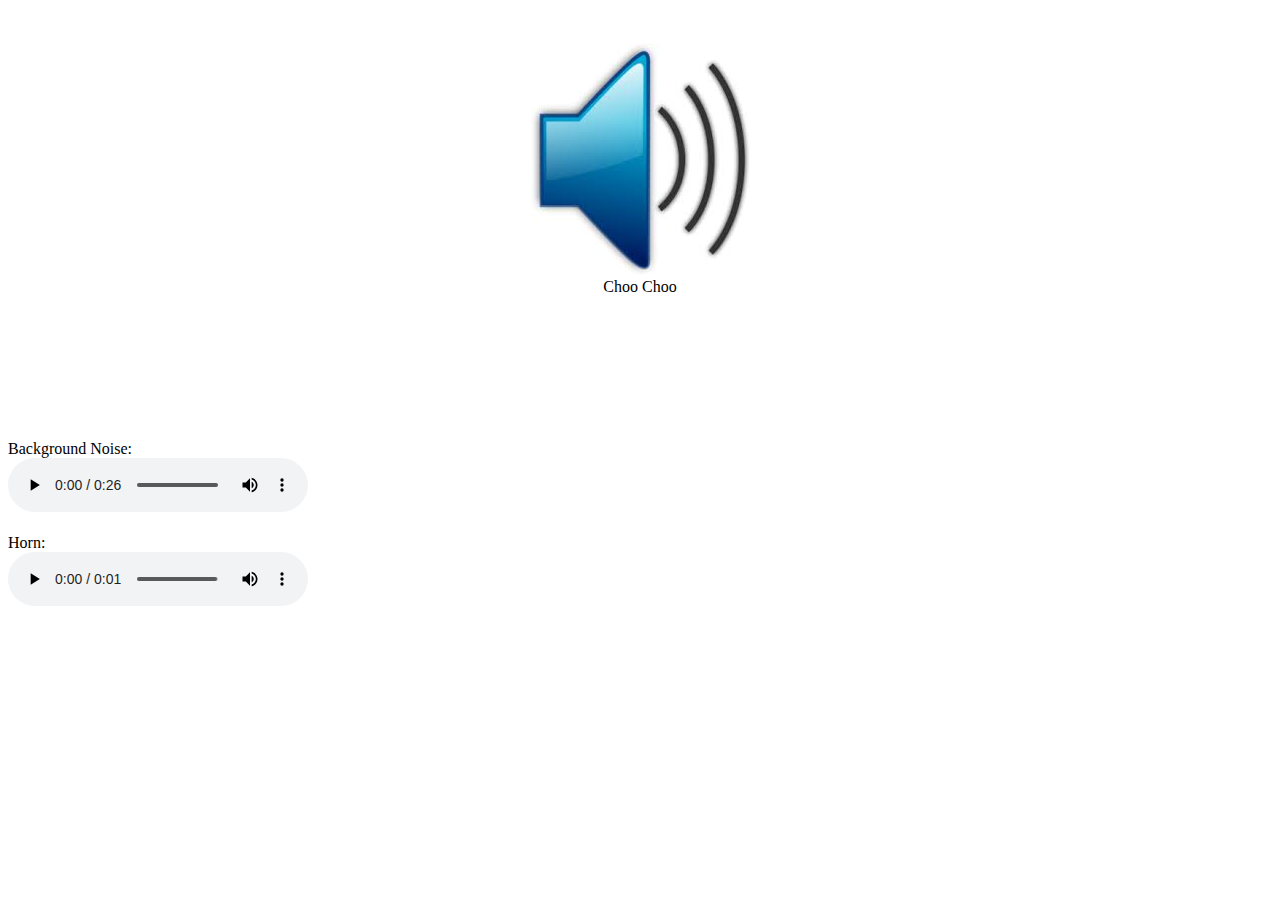
==== index.html @ 7ab42faf "Changes" ====
<!DOCTYPE html>
<html>
 <head>
    <meta name="viewport" content="user-scalable=no,width=device-width,initial-scale=1.0" />
    <title>Chael's 2nd Birthday Train Sounds</title>
    <script>     
        var blowHorn = function() {
          document.getElementById('horn').play();
        };
    </script>

 </head>

 <body>
     <br><br>
     <div onclick="javascript:blowHorn();" align="center"><img src="speaker.png" /><br>Choo Choo</div>
    
     <br><br><br><br><br><br><br><br>
    
    Background Noise:<br>
    <audio controls loop autoplay id="bg">
      <source src="bg.mp3" type="audio/mpeg">
      Your browser does not support the audio element.
    </audio>
        
    <br><br>
    
    Horn:<br>
    <audio controls id="horn">
      <source src="horn.mp3" type="audio/mpeg">
      Your browser does not support the audio element.
    </audio>
    <script>document.getElementById('bg').play();</script>
 </body>
</html>
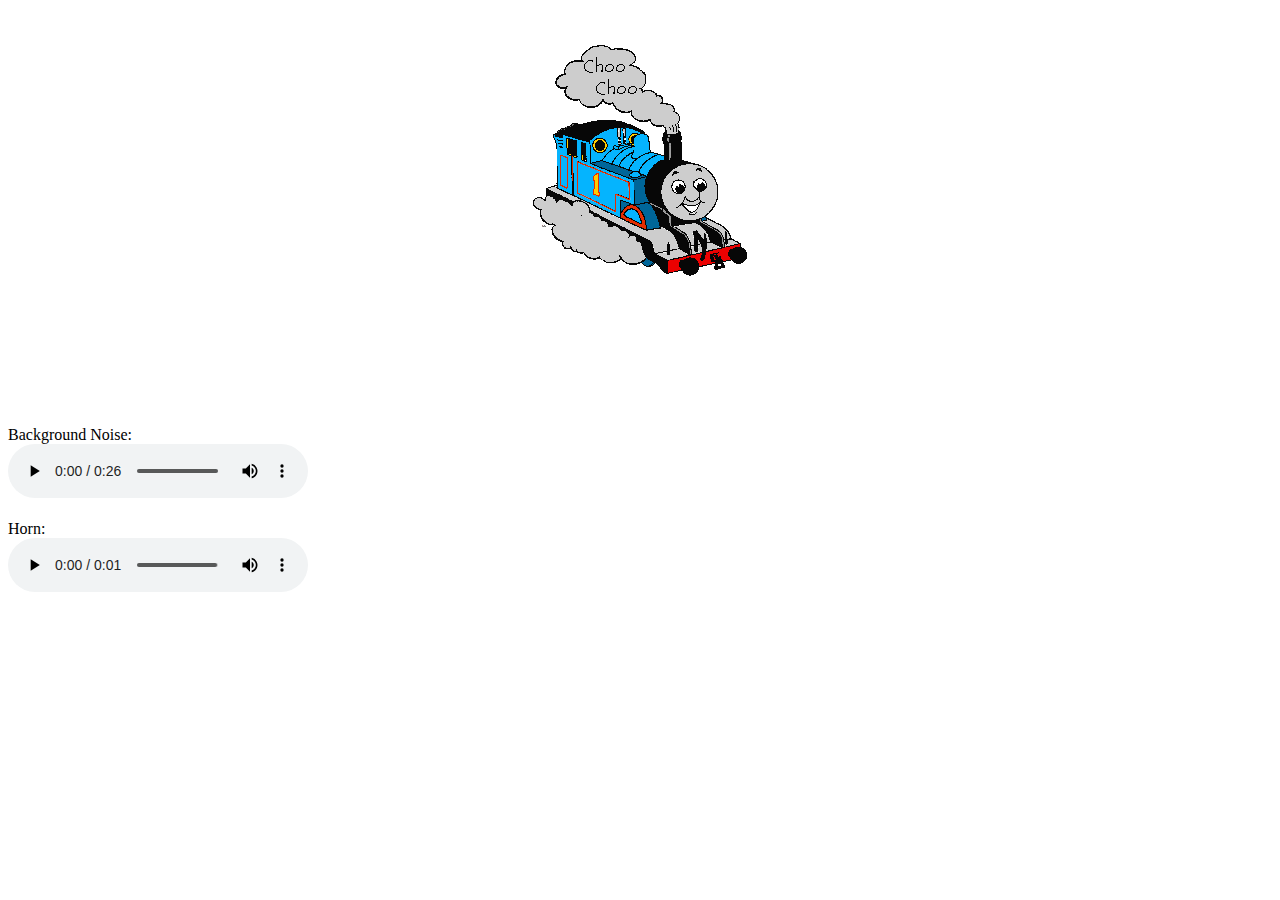
==== commit 6ca66d79: "Changes" ====
--- a/index.html
+++ b/index.html
@@ -13,7 +13,7 @@
 
  <body>
      <br><br>
-     <div onclick="javascript:blowHorn();" align="center"><img src="speaker.png" /><br>Choo Choo</div>
+     <div onclick="javascript:blowHorn();" align="center"><img src="thomas.png" /></div>
     
      <br><br><br><br><br><br><br><br>
     
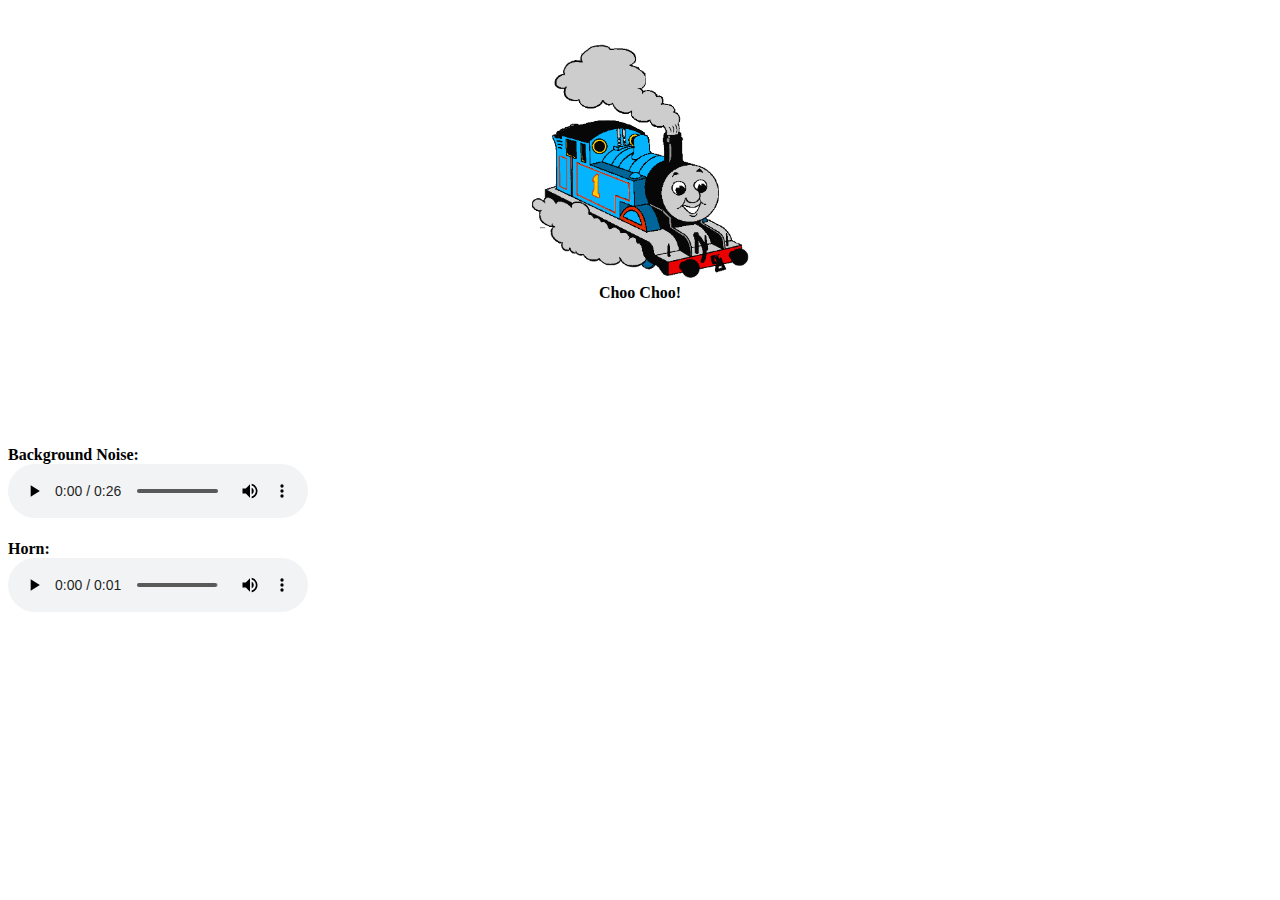
==== commit 712f3406: "Changes" ====
--- a/index.html
+++ b/index.html
@@ -13,7 +13,7 @@
 
  <body>
      <br><br>
-     <div onclick="javascript:blowHorn();" align="center"><img src="thomas.png" /></div>
+     <div onclick="javascript:blowHorn();" align="center"><img src="thomas.png" height="236" width="217"/><br><strong>Choo Choo!</stong></div>
     
      <br><br><br><br><br><br><br><br>
     
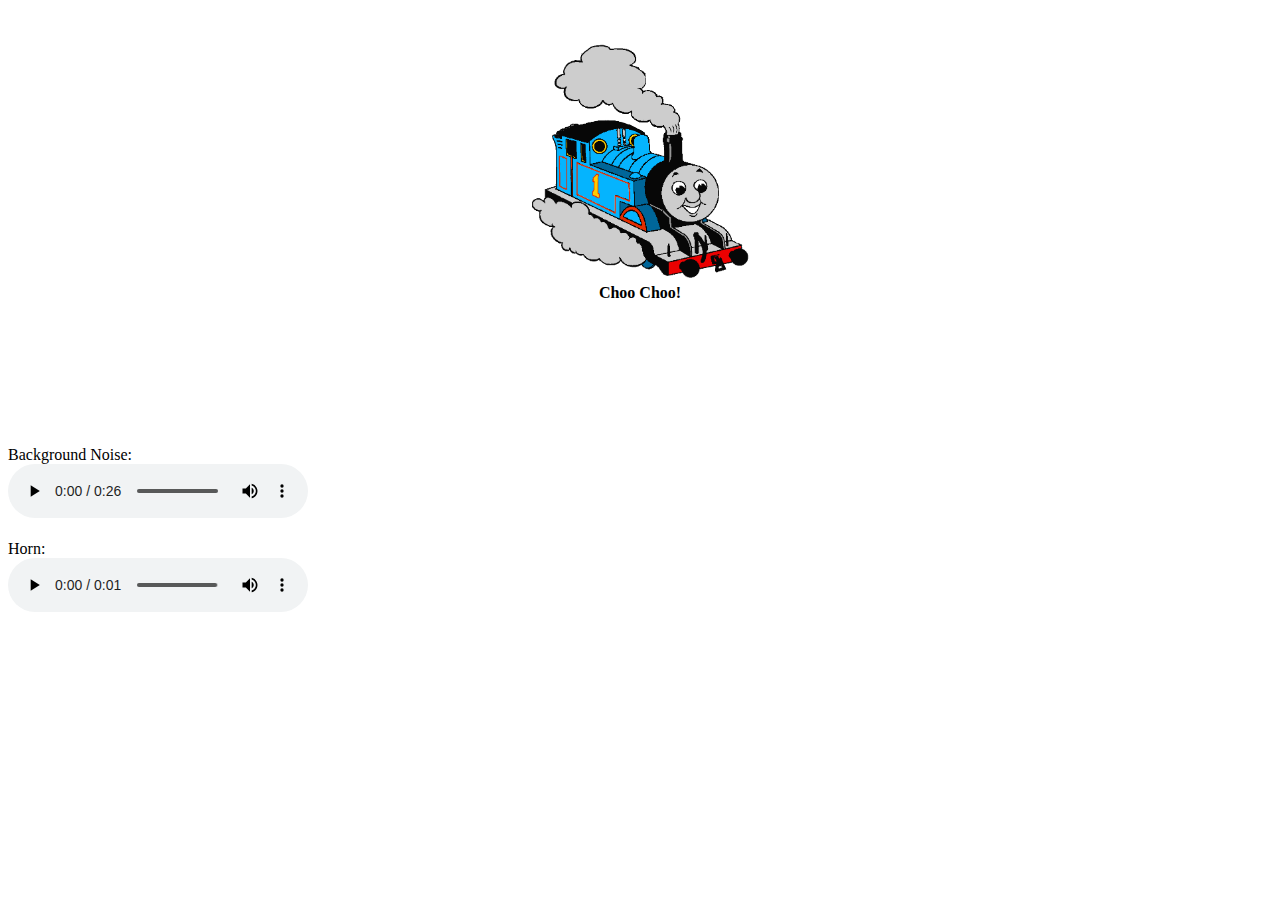
==== commit 5694d77b: "Changes" ====
--- a/index.html
+++ b/index.html
@@ -13,7 +13,7 @@
 
  <body>
      <br><br>
-     <div onclick="javascript:blowHorn();" align="center"><img src="thomas.png" height="236" width="217"/><br><strong>Choo Choo!</stong></div>
+     <div onclick="javascript:blowHorn();" align="center"><img src="thomas.png" height="236" width="217"/><br><strong>Choo Choo!</strong></div>
     
      <br><br><br><br><br><br><br><br>
     
@@ -30,6 +30,6 @@
       <source src="horn.mp3" type="audio/mpeg">
       Your browser does not support the audio element.
     </audio>
-    <script>document.getElementById('bg').play();</script>
+    
  </body>
 </html>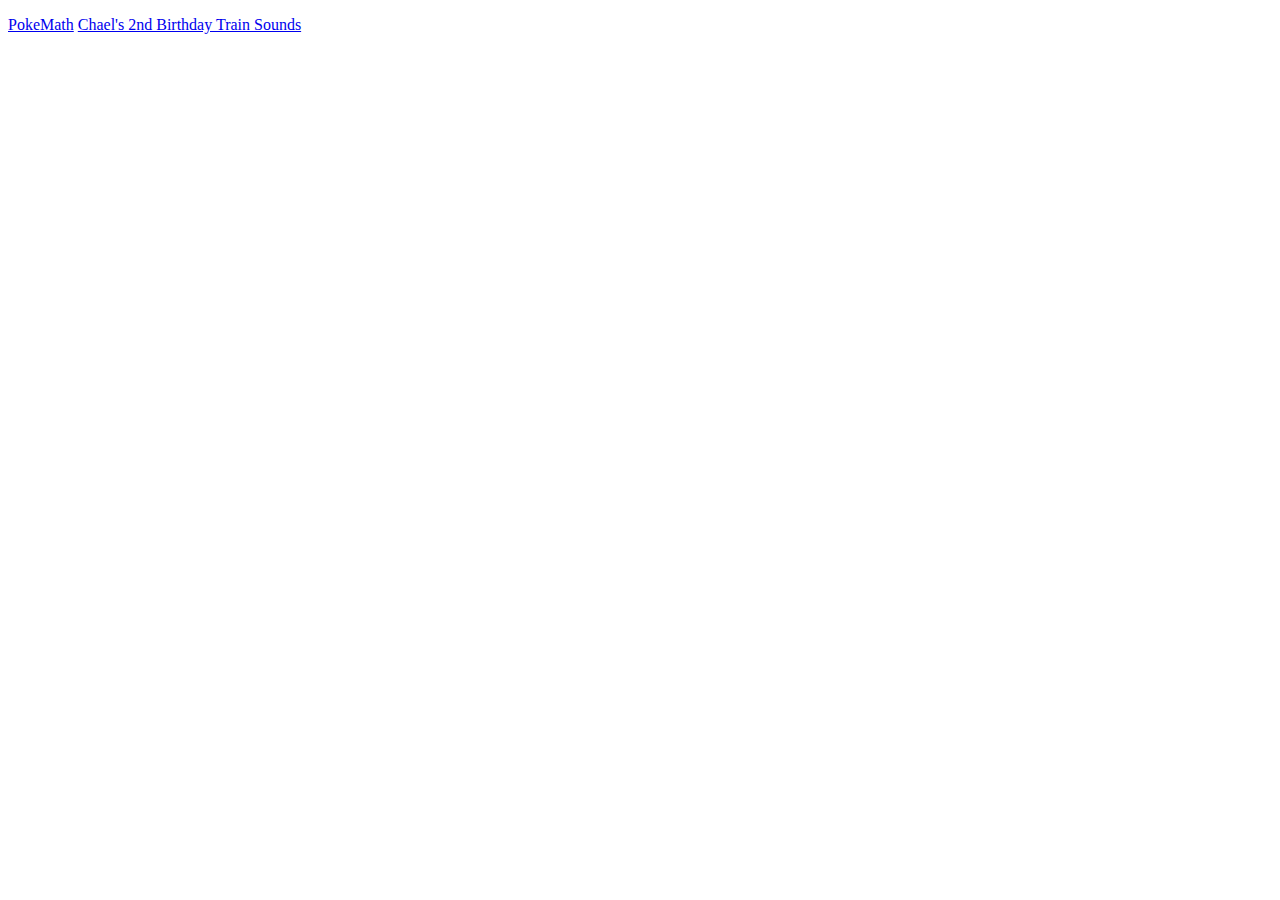
==== commit ea947c47: "Add main index.html, remove old NetBeans files" ====
--- a/index.html
+++ b/index.html
@@ -1,35 +1,16 @@
-<!DOCTYPE html>
-<html>
- <head>
-    <meta name="viewport" content="user-scalable=no,width=device-width,initial-scale=1.0" />
-    <title>Chael's 2nd Birthday Train Sounds</title>
-    <script>     
-        var blowHorn = function() {
-          document.getElementById('horn').play();
-        };
-    </script>
-
- </head>
-
- <body>
-     <br><br>
-     <div onclick="javascript:blowHorn();" align="center"><img src="thomas.png" height="236" width="217"/><br><strong>Choo Choo!</strong></div>
-    
-     <br><br><br><br><br><br><br><br>
-    
-    Background Noise:<br>
-    <audio controls loop autoplay id="bg">
-      <source src="bg.mp3" type="audio/mpeg">
-      Your browser does not support the audio element.
-    </audio>
-        
-    <br><br>
-    
-    Horn:<br>
-    <audio controls id="horn">
-      <source src="horn.mp3" type="audio/mpeg">
-      Your browser does not support the audio element.
-    </audio>
-    
- </body>
+<!doctype html>
+<html class="no-js" lang="">
+    <head>
+        <meta charset="utf-8">
+        <meta http-equiv="X-UA-Compatible" content="IE=edge,chrome=1">
+        <title>c-miller GitHub Hosting</title>
+        <meta name="description" content="">
+        <meta name="viewport" content="width=device-width, initial-scale=1">
+    </head>
+    <body>
+    	<p>
+    		<a href="./PokeMath/index.html">PokeMath</a>
+    		<a href="./train/index.html">Chael's 2nd Birthday Train Sounds</a>
+    	</p>
+    </body>
 </html>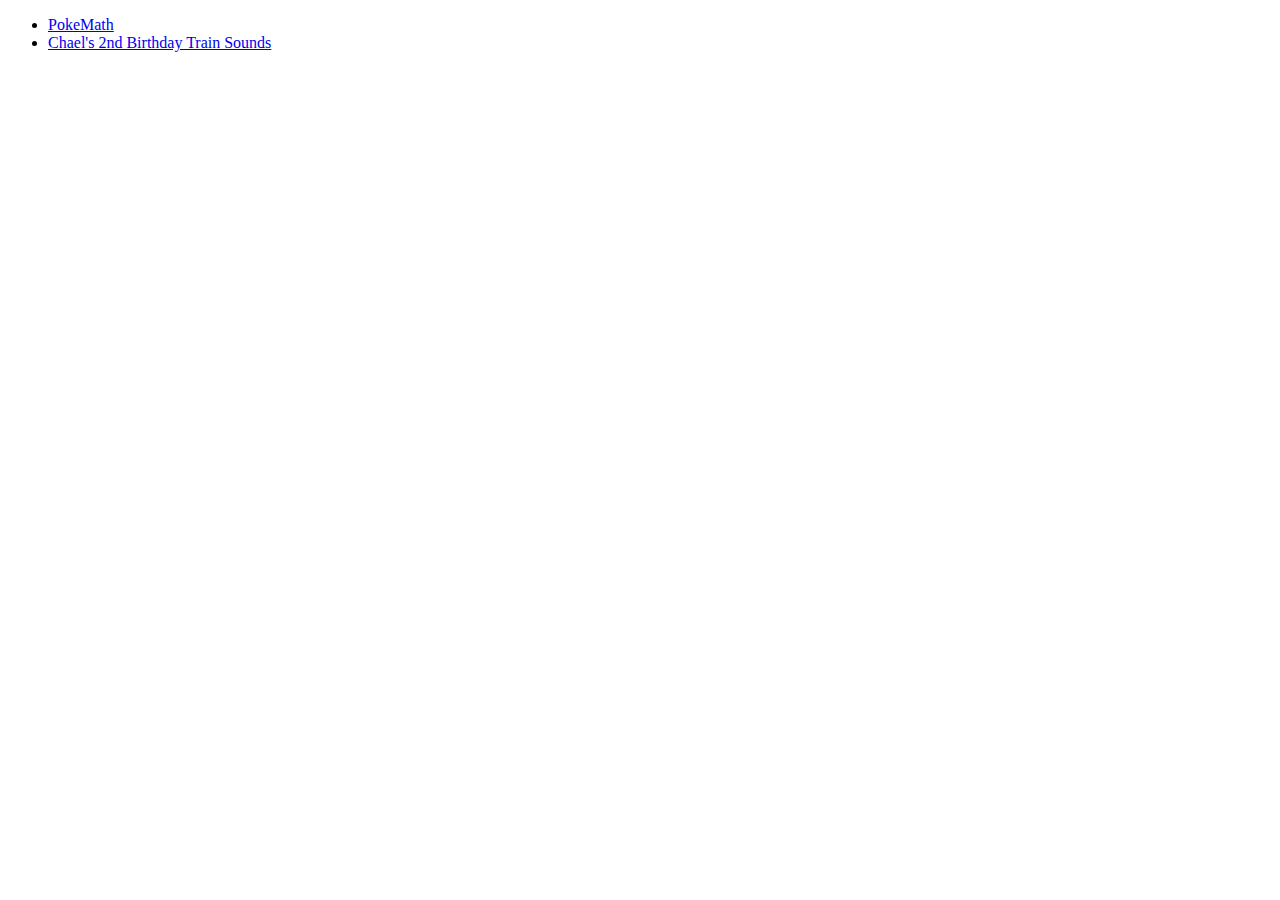
==== commit ae0f3cf9: "Update index.html" ====
--- a/index.html
+++ b/index.html
@@ -9,8 +9,10 @@
     </head>
     <body>
     	<p>
-    		<a href="./PokeMath/index.html">PokeMath</a>
-    		<a href="./train/index.html">Chael's 2nd Birthday Train Sounds</a>
+            <ul>
+    		  <li><a href="./PokeMath/index.html">PokeMath</a></li>
+    		  <li><a href="./train/index.html">Chael's 2nd Birthday Train Sounds</a></li>
+            </ul>
     	</p>
     </body>
 </html>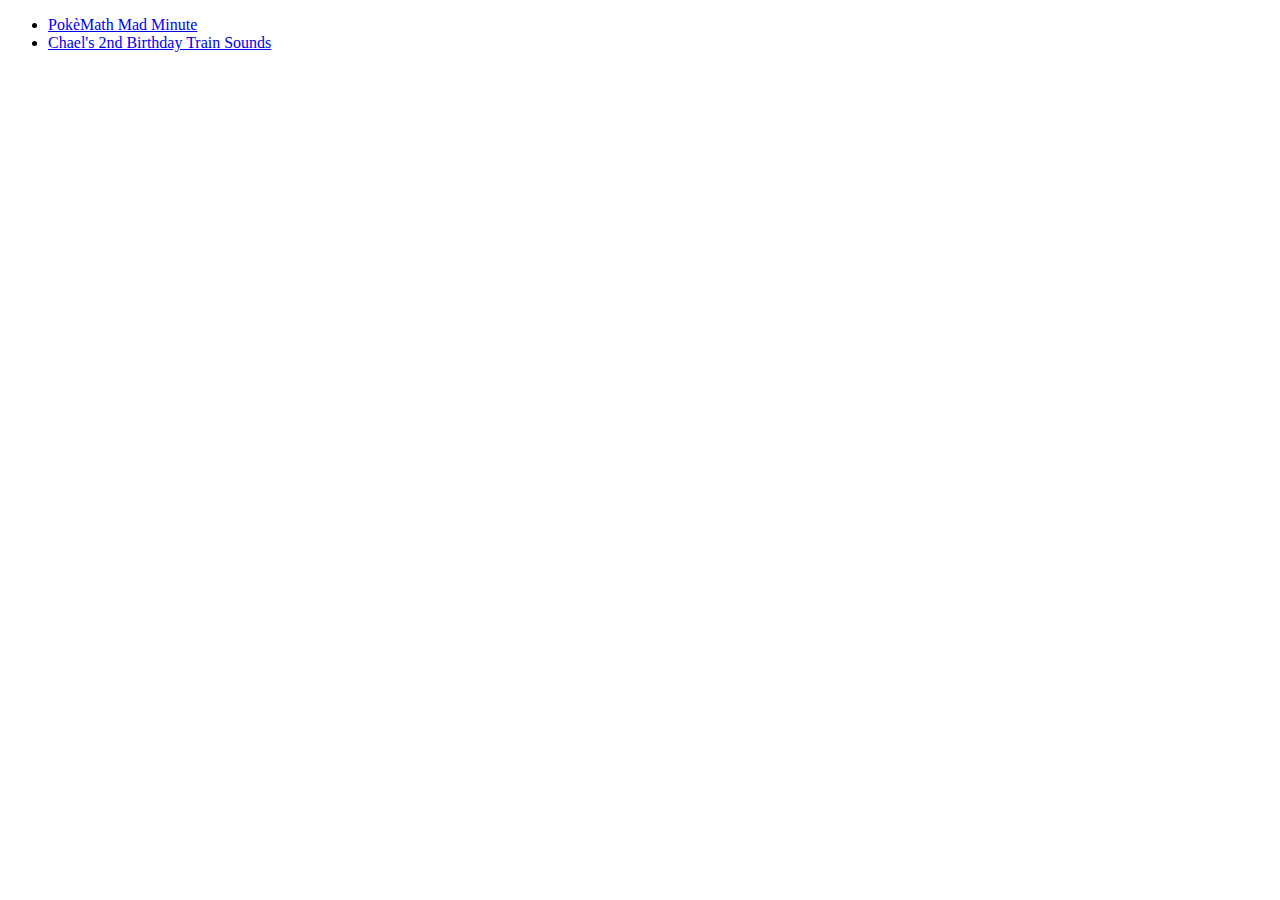
==== commit f30e7afa: "Some changes." ====
--- a/index.html
+++ b/index.html
@@ -10,7 +10,7 @@
     <body>
     	<p>
             <ul>
-    		  <li><a href="./PokeMath/index.html">PokeMath</a></li>
+    		  <li><a href="./PokeMath/index.html">PokèMath Mad Minute</a></li>
     		  <li><a href="./train/index.html">Chael's 2nd Birthday Train Sounds</a></li>
             </ul>
     	</p>
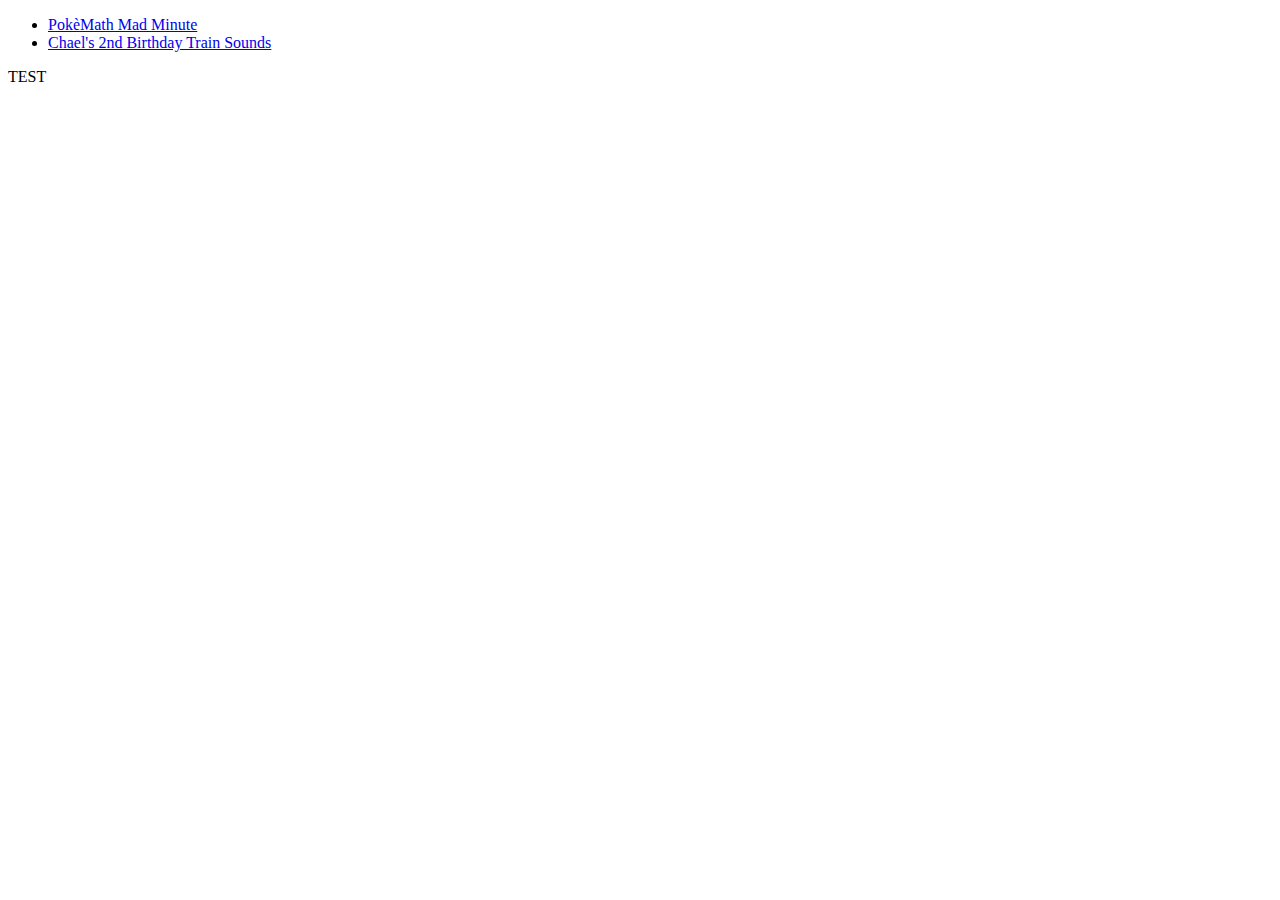
==== commit c0ef0d75: "commit" ====
--- a/index.html
+++ b/index.html
@@ -13,6 +13,7 @@
     		  <li><a href="./PokeMath/index.html">PokèMath Mad Minute</a></li>
     		  <li><a href="./train/index.html">Chael's 2nd Birthday Train Sounds</a></li>
             </ul>
+            TEST
     	</p>
     </body>
 </html>